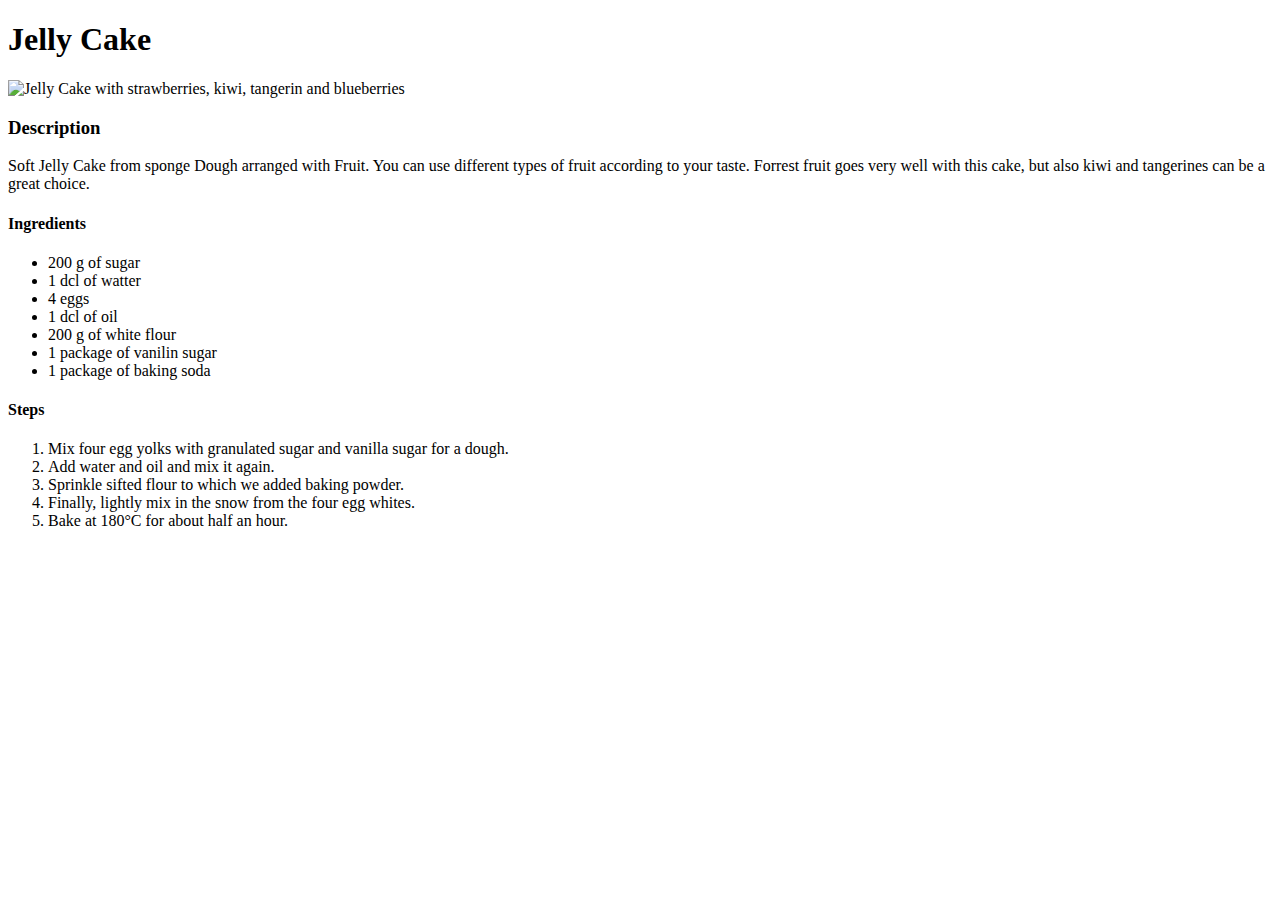
==== recipes/jellycake.html @ c9481b10 "Jellycake page done" ====
<!DOCTYPE html>
<html lang="en">
    <head>
        <meta charset="UTF-8">
        <title>Jelly Cake</title>
    </head>
    <body>
        <h1>Jelly Cake</h1>
        <img src="images/jellycake.PNG" alt="Jelly Cake with strawberries, kiwi, tangerin and blueberries">
        <h3>Description</h3>
        <p>Soft Jelly Cake from sponge Dough arranged with Fruit. You can use different types of fruit according to your taste. Forrest fruit goes very well with this cake, but also kiwi and tangerines can be a great choice.</p>
        <h4>Ingredients</h4>
        <ul>
            <li>200 g of sugar</li>
            <li>1 dcl of watter</li>
            <li>4 eggs</li>
            <li>1 dcl of oil</li>
            <li>200 g of white flour</li>
            <li>1 package of vanilin sugar</li>
            <li>1 package of baking soda</li>
        </ul>
        <h4>Steps</h4>
        <ol>
            <li>Mix four egg yolks with granulated sugar and vanilla sugar for a dough.</li>
            <li>Add water and oil and mix it again.</li>
            <li>Sprinkle sifted flour to which we added baking powder.</li>
            <li>Finally, lightly mix in the snow from the four egg whites.</li>
            <li>Bake at 180°C for about half an hour.</li>
        </ol>
    </body>
</html>
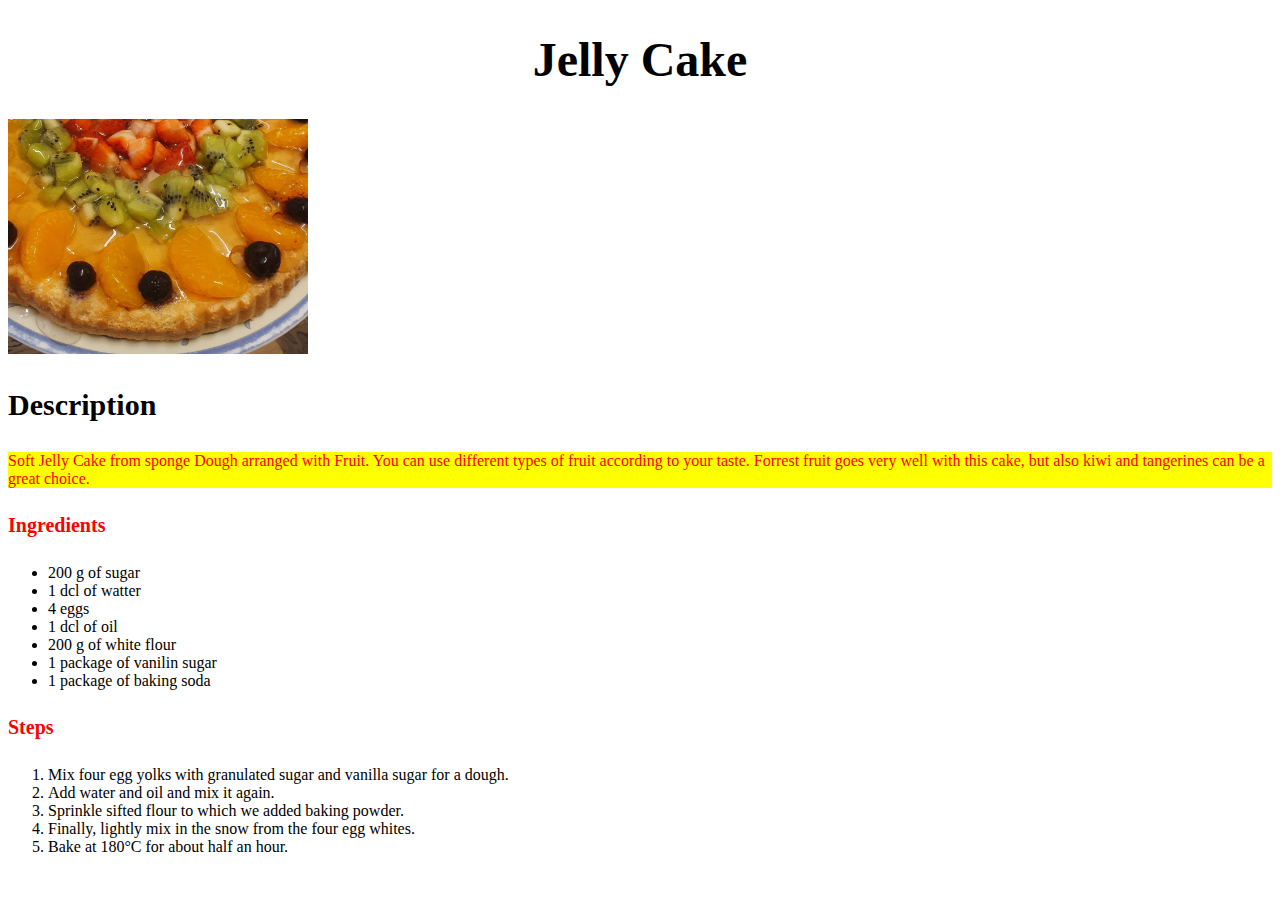
==== commit d8b32ae6: "CSS added to recipes" ====
--- a/recipes/jellycake.html
+++ b/recipes/jellycake.html
@@ -3,13 +3,14 @@
     <head>
         <meta charset="UTF-8">
         <title>Jelly Cake</title>
+        <link rel="stylesheet" href="styles.css">
     </head>
     <body>
-        <h1>Jelly Cake</h1>
+        <h1 class="heading1">Jelly Cake</h1>
         <img src="images/jellycake.PNG" alt="Jelly Cake with strawberries, kiwi, tangerin and blueberries">
-        <h3>Description</h3>
-        <p>Soft Jelly Cake from sponge Dough arranged with Fruit. You can use different types of fruit according to your taste. Forrest fruit goes very well with this cake, but also kiwi and tangerines can be a great choice.</p>
-        <h4>Ingredients</h4>
+        <h3 class="heading2">Description</h3>
+        <p class="redonyellow">Soft Jelly Cake from sponge Dough arranged with Fruit. You can use different types of fruit according to your taste. Forrest fruit goes very well with this cake, but also kiwi and tangerines can be a great choice.</p>
+        <h4 class="heading3">Ingredients</h4>
         <ul>
             <li>200 g of sugar</li>
             <li>1 dcl of watter</li>
@@ -19,7 +20,7 @@
             <li>1 package of vanilin sugar</li>
             <li>1 package of baking soda</li>
         </ul>
-        <h4>Steps</h4>
+        <h4 class="heading3">Steps</h4>
         <ol>
             <li>Mix four egg yolks with granulated sugar and vanilla sugar for a dough.</li>
             <li>Add water and oil and mix it again.</li>
--- a/recipes/styles.css
+++ b/recipes/styles.css
@@ -0,0 +1,54 @@
+.heading1 {
+    color: black;
+    font-size: 48px;
+    font-weight: 600;
+    text-align: center;
+}
+
+.heading2 {
+    color: black;
+    font-size: 30px;
+    font-weight: 600;
+}
+
+.heading3 {
+    color: red;
+    font-size: 20px;
+}
+
+#greenbackground {
+    background-color: rgb(0,250,80);
+}
+
+.redonyellow {
+    color: red;
+    background-color: yellow;
+}
+
+.redonblue {
+    color: red;
+    background-color: rgb(0,130,255);
+}
+
+.redongreen {
+    color: red;
+    background-color: rgb(0,250,80);
+}
+
+img {
+    height: auto;
+    width: 300px;
+}
+
+.strawberrycakeimage {
+    height: auto;
+    width: 400px;
+}
+
+.browntext {
+    color: brown;
+}
+
+.center {
+    text-align: center;
+}